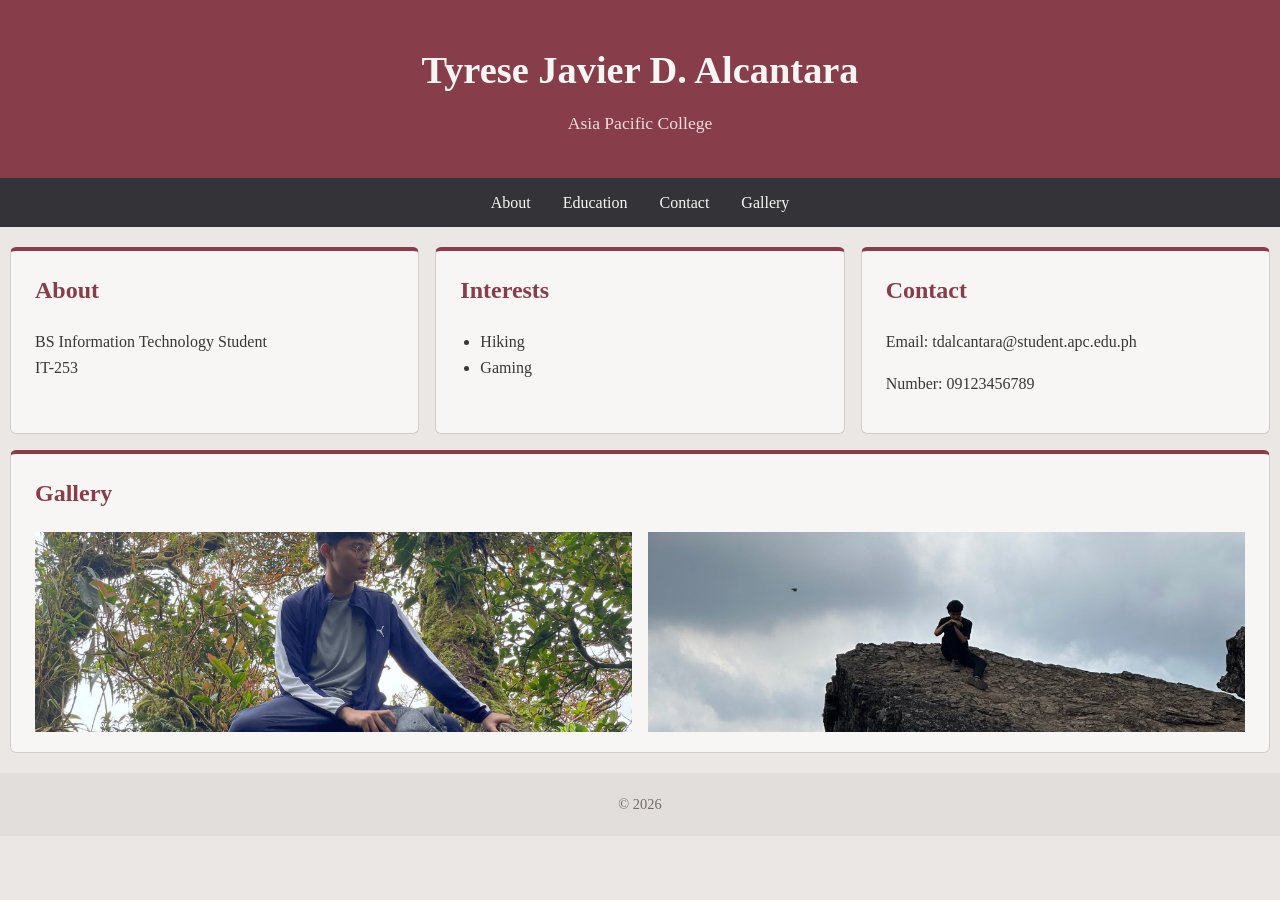
==== home/index.html @ 0e6e5402 "Update index.html" ====
<!DOCTYPE html>
<html lang="en">
<head>
  <meta charset="UTF-8">
  <meta name="viewport" content="width=device-width, initial-scale=1">
  <title>WEBRPROG Website</title>
  <link rel="stylesheet" href="css/mystyle.css">
</head>
<body>

  <header>
    <h1>Tyrese Javier D. Alcantara</h1>
    <p>Asia Pacific College</p>
  </header>

  <nav>
    <a href="#about">About</a>
    <a href="#interests">Education</a>
    <a href="#contact">Contact</a>
    <a href="#gallery">Gallery</a>
  </nav>

  <main>

    <section id="about">
      <h2>About</h2>
      <p>
        BS Information Technology Student
        <br>
        IT-253
    </section>

    <section id="interests">
      <h2>Interests</h2>
      <ul>
        <li>Hiking</li>
        <li>Gaming</li>
      </ul>
    </section>

    <section id="contact">
      <h2>Contact</h2>
      <p>Email: tdalcantara@student.apc.edu.ph</p>
      <p>Number: 09123456789</p>
    </section>

    <section id="gallery">
      <h2>Gallery</h2>
      <div class="gallery">
        <img src="images/image1.jpg" alt="Image 1" class="gallery-item">
        <img src="images/image2.jpg" alt="Image 2" class="gallery-item">
      </div>
    </section>

  </main>

  <footer>
    &copy; 2026
  </footer>

</body>
</html>
---- home/css/mystyle.css ----
* {
  box-sizing: border-box;
}

body {
  margin: 0;
  font-family: Georgia, "Times New Roman", serif;
  line-height: 1.6;
  color: #393638;
  background-color: #EAE7E5;
}

header {
  background-color: #873D4A;
  color: #F8F6F4;
  padding: 40px 20px;
  text-align: center;
}

header h1 {
  margin: 0 0 8px 0;
  font-size: 2.4rem;
}

header p {
  margin: 0;
  font-size: 1.1rem;
  color: #F0DEDF;
}

nav {
  background-color: #343438;
  text-align: center;
  padding: 12px;
}

nav a {
  color: #F8F6F4;
  text-decoration: none;
  margin: 0 14px;
  transition: color 0.3s ease;
}

nav a:hover {
  color: #D99AA2;
  text-decoration: underline;
}

main {
  display: flex;
  flex-wrap: wrap;
  justify-content: center;
  gap: 16px;
  margin: 20px 0;
  padding: 0 10px;
}

section {
  background-color: #F8F6F4;
  border: 1px solid #D2CDCB;
  border-top: 4px solid #873D4A;
  border-radius: 6px;
  padding: 20px 24px;
  flex: 1 1 300px;
  max-width: 450px;
}

section h2 {
  margin-top: 0;
  color: #873D4A;
}

ul {
  padding-left: 20px;
}

#gallery {
  flex: 1 1 100%;
  max-width: none;
}

.gallery {
  display: flex;
  flex-wrap: wrap;
  gap: 16px;
}

.gallery-item {
  flex: 1 1 200px;
  height: 200px;
  background-color: #D2CDCB;
  color: #393638;
  display: flex;
  align-items: center;
  justify-content: center;
  object-fit: cover;
}

footer {
  text-align: center;
  padding: 20px;
  font-size: 0.9rem;
  color: #716A6B;
  background-color: #E2DEDC;
}
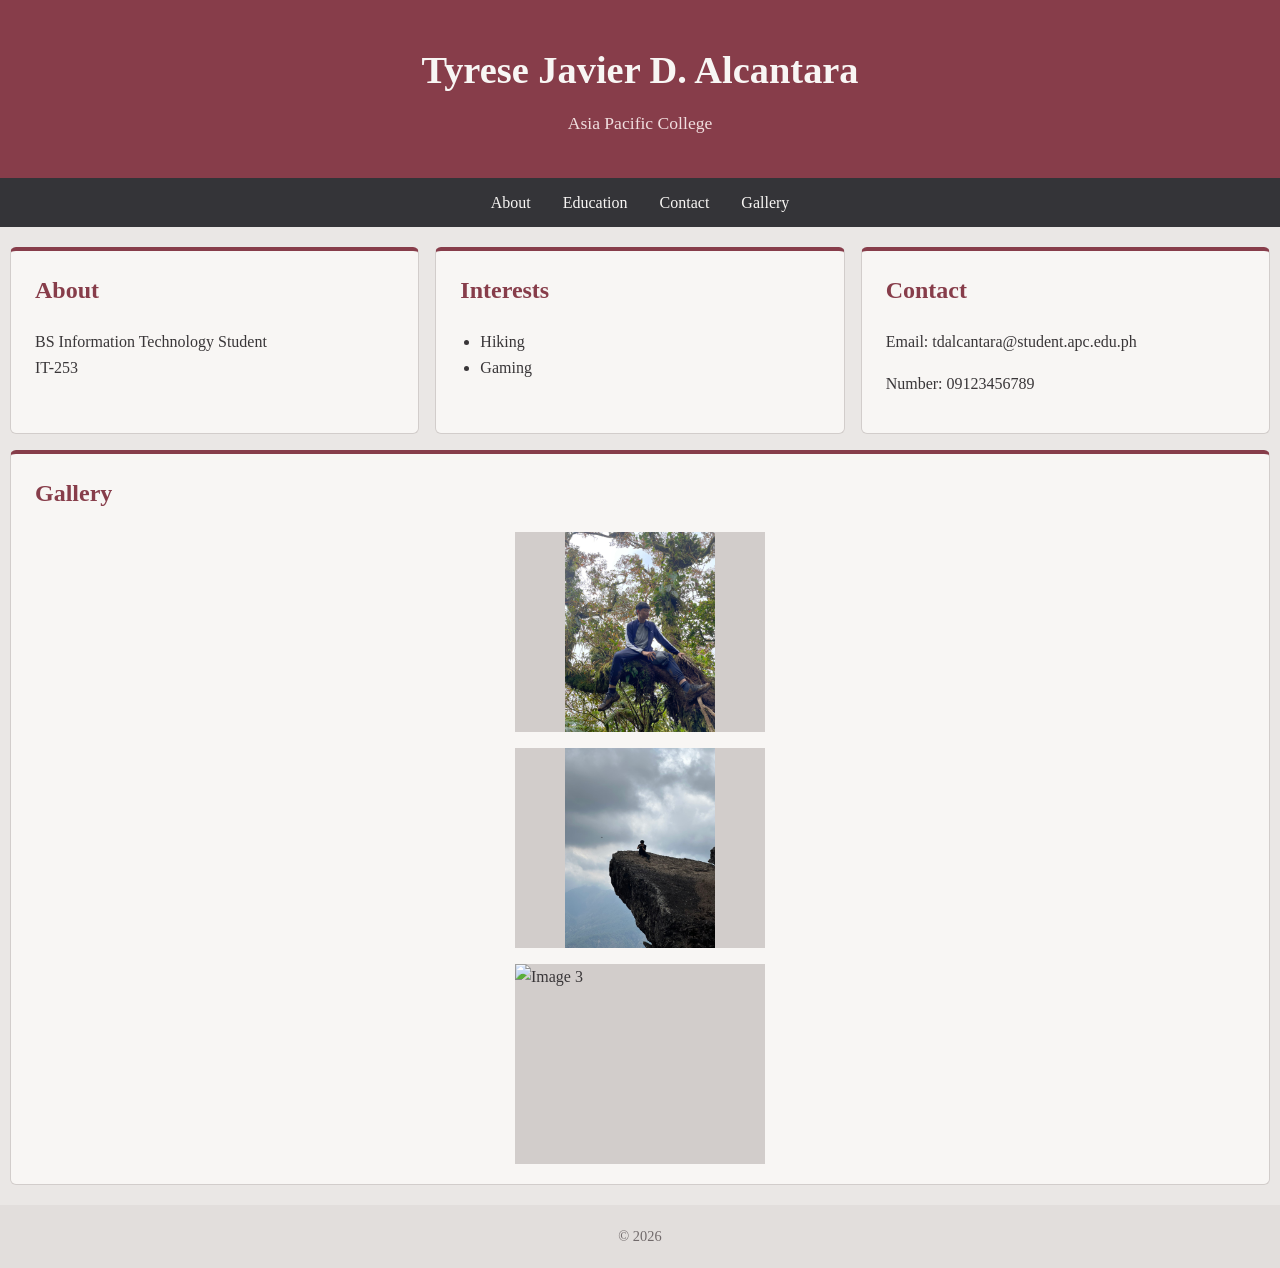
==== commit 228b83da: "Add third image to gallery section" ====
--- a/home/index.html
+++ b/home/index.html
@@ -49,6 +49,7 @@
       <div class="gallery">
         <img src="images/image1.jpg" alt="Image 1" class="gallery-item">
         <img src="images/image2.jpg" alt="Image 2" class="gallery-item">
+        <img src="images/image3.jpg" alt="Image 3" class="gallery-item">
       </div>
     </section>
 
--- a/home/css/mystyle.css
+++ b/home/css/mystyle.css
@@ -83,18 +83,22 @@
 .gallery {
   display: flex;
   flex-wrap: wrap;
+  justify-content: center;
   gap: 16px;
+  width: fit-content;
+  max-width: 100%;
+  margin: 0 auto;
 }
 
 .gallery-item {
-  flex: 1 1 200px;
+  flex: 0 1 250px;
   height: 200px;
   background-color: #D2CDCB;
   color: #393638;
   display: flex;
   align-items: center;
   justify-content: center;
-  object-fit: cover;
+  object-fit: contain;
 }
 
 footer {
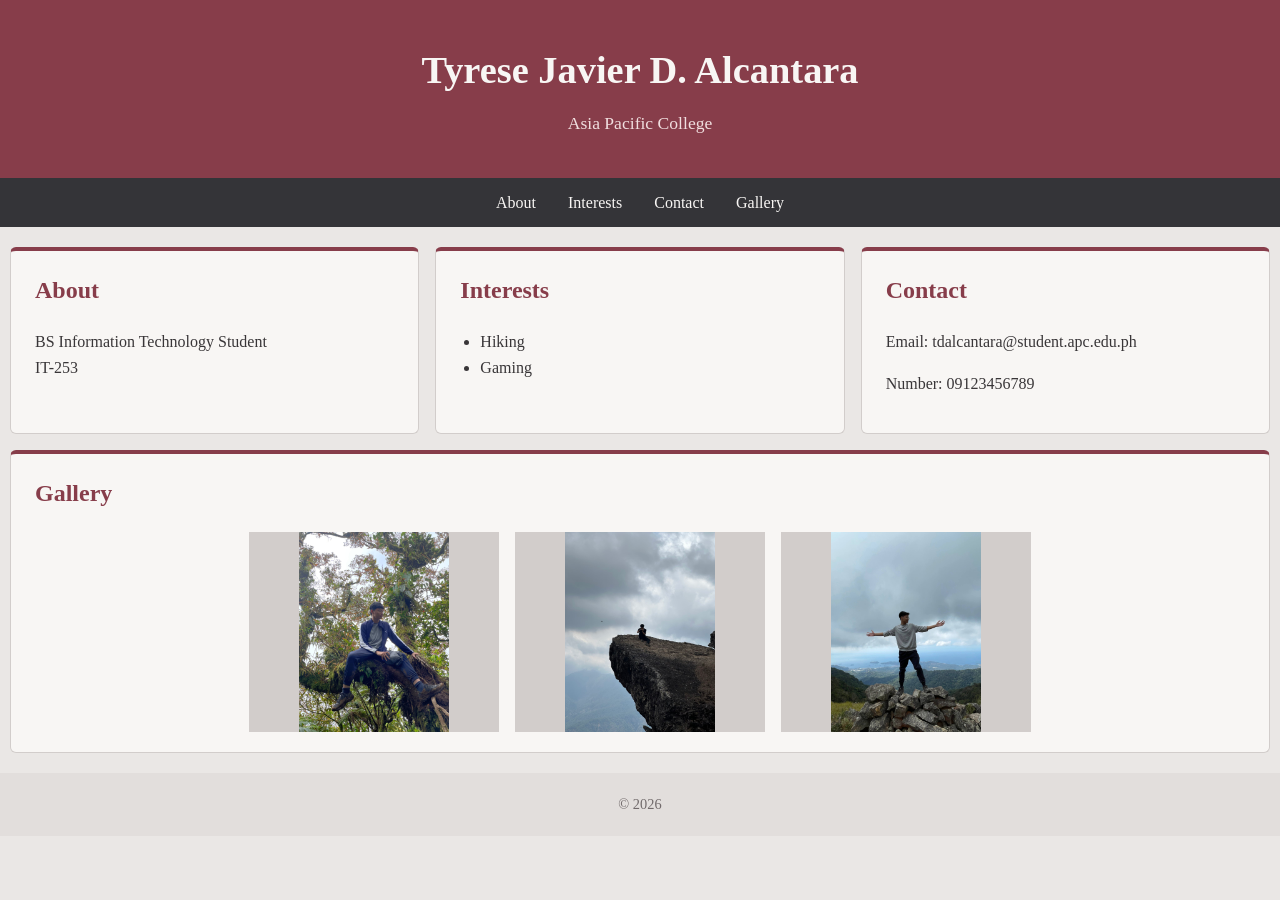
==== commit e1dc1277: "Change 'Education' link to 'Interests'" ====
--- a/home/index.html
+++ b/home/index.html
@@ -15,7 +15,7 @@
 
   <nav>
     <a href="#about">About</a>
-    <a href="#interests">Education</a>
+    <a href="#interests">Interests</a>
     <a href="#contact">Contact</a>
     <a href="#gallery">Gallery</a>
   </nav>
--- a/home/css/mystyle.css
+++ b/home/css/mystyle.css
@@ -85,13 +85,13 @@
   flex-wrap: wrap;
   justify-content: center;
   gap: 16px;
-  width: fit-content;
-  max-width: 100%;
+  max-width: 800px;
   margin: 0 auto;
 }
 
 .gallery-item {
   flex: 0 1 250px;
+  width: 250px;
   height: 200px;
   background-color: #D2CDCB;
   color: #393638;
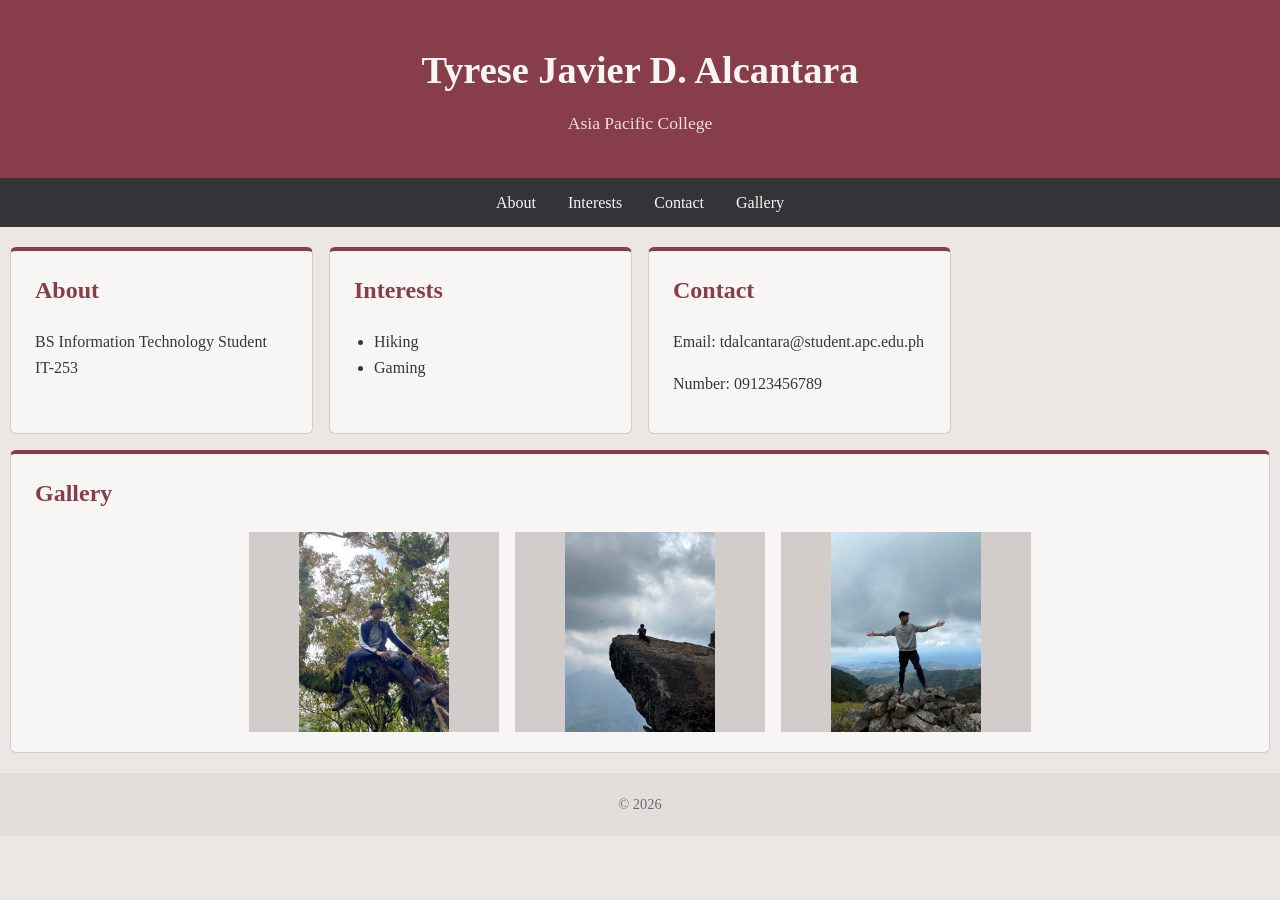
==== commit dc16035c: "Add closing paragraph tag in index.html" ====
--- a/home/index.html
+++ b/home/index.html
@@ -28,6 +28,7 @@
         BS Information Technology Student
         <br>
         IT-253
+      </p>
     </section>
 
     <section id="interests">
--- a/home/css/mystyle.css
+++ b/home/css/mystyle.css
@@ -48,9 +48,8 @@
 }
 
 main {
-  display: flex;
-  flex-wrap: wrap;
-  justify-content: center;
+  display: grid;
+  grid-template-columns: repeat(auto-fit, minmax(300px, 1fr));
   gap: 16px;
   margin: 20px 0;
   padding: 0 10px;
@@ -62,8 +61,6 @@
   border-top: 4px solid #873D4A;
   border-radius: 6px;
   padding: 20px 24px;
-  flex: 1 1 300px;
-  max-width: 450px;
 }
 
 section h2 {
@@ -76,8 +73,7 @@
 }
 
 #gallery {
-  flex: 1 1 100%;
-  max-width: none;
+  grid-column: 1 / -1;
 }
 
 .gallery {
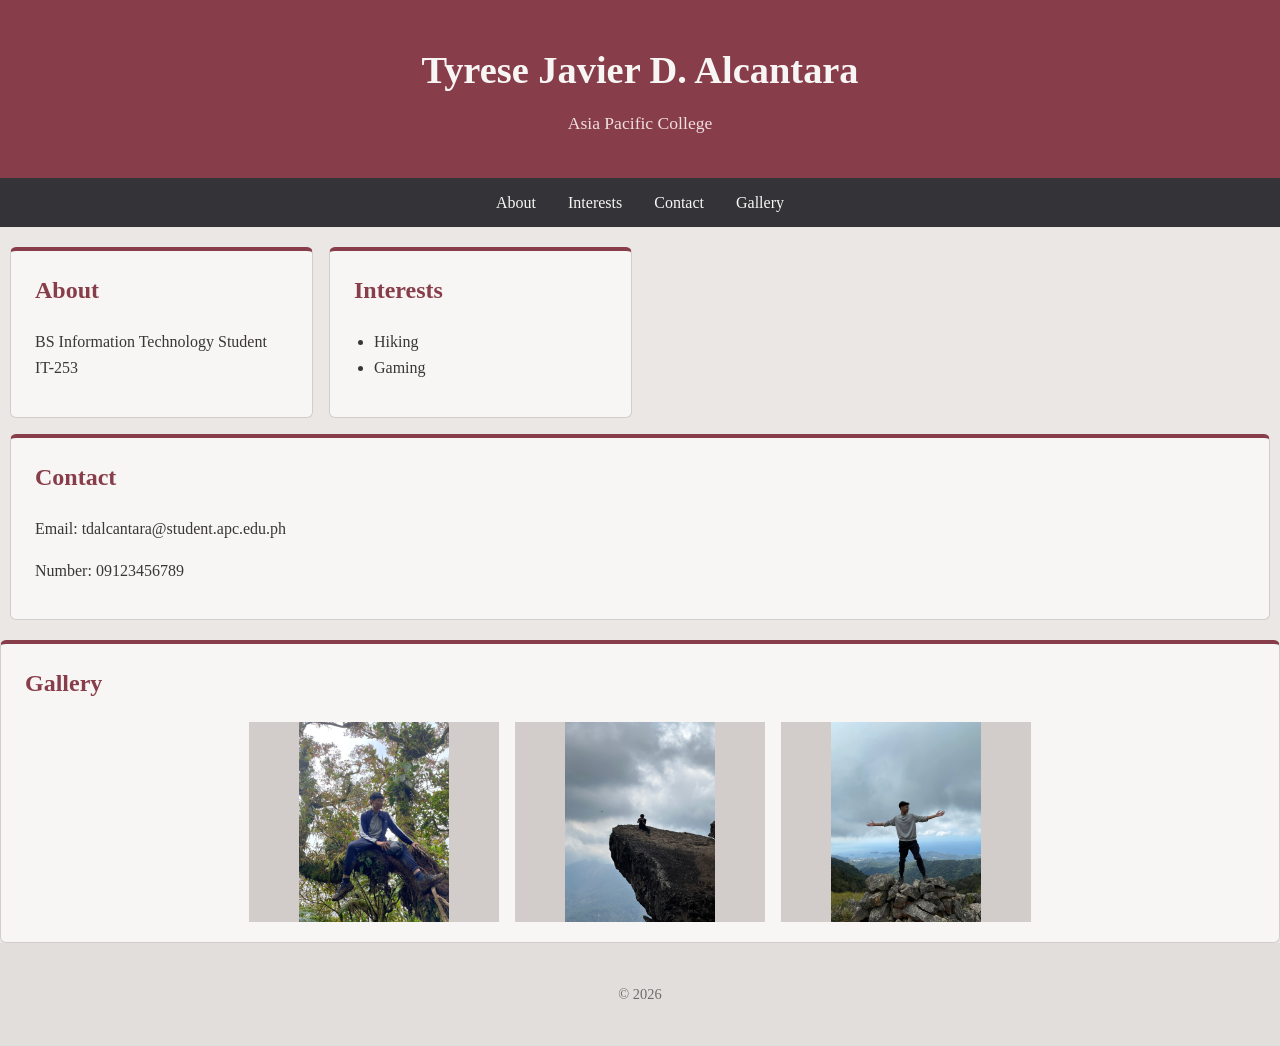
==== commit 7c88b012: "Move gallery section before footer in index.html Reorganized gallery section and footer placement." ====
--- a/home/index.html
+++ b/home/index.html
@@ -45,14 +45,18 @@
       <p>Number: 09123456789</p>
     </section>
 
-    <section id="gallery">
-      <h2>Gallery</h2>
-      <div class="gallery">
-        <img src="images/image1.jpg" alt="Image 1" class="gallery-item">
-        <img src="images/image2.jpg" alt="Image 2" class="gallery-item">
-        <img src="images/image3.jpg" alt="Image 3" class="gallery-item">
-      </div>
-    </section>
+  </main>
+
+  <section id="gallery">
+    <h2>Gallery</h2>
+    <div class="gallery">
+      <img src="images/image1.jpg" alt="Image 1" class="gallery-item">
+      <img src="images/image2.jpg" alt="Image 2" class="gallery-item">
+      <img src="images/image3.jpg" alt="Image 3" class="gallery-item">
+    </div>
+  </section>
+
+  <footer>
 
   </main>
 
--- a/home/css/mystyle.css
+++ b/home/css/mystyle.css
@@ -76,6 +76,10 @@
   grid-column: 1 / -1;
 }
 
+#contact {
+  grid-column: 1 / -1;
+}
+
 .gallery {
   display: flex;
   flex-wrap: wrap;
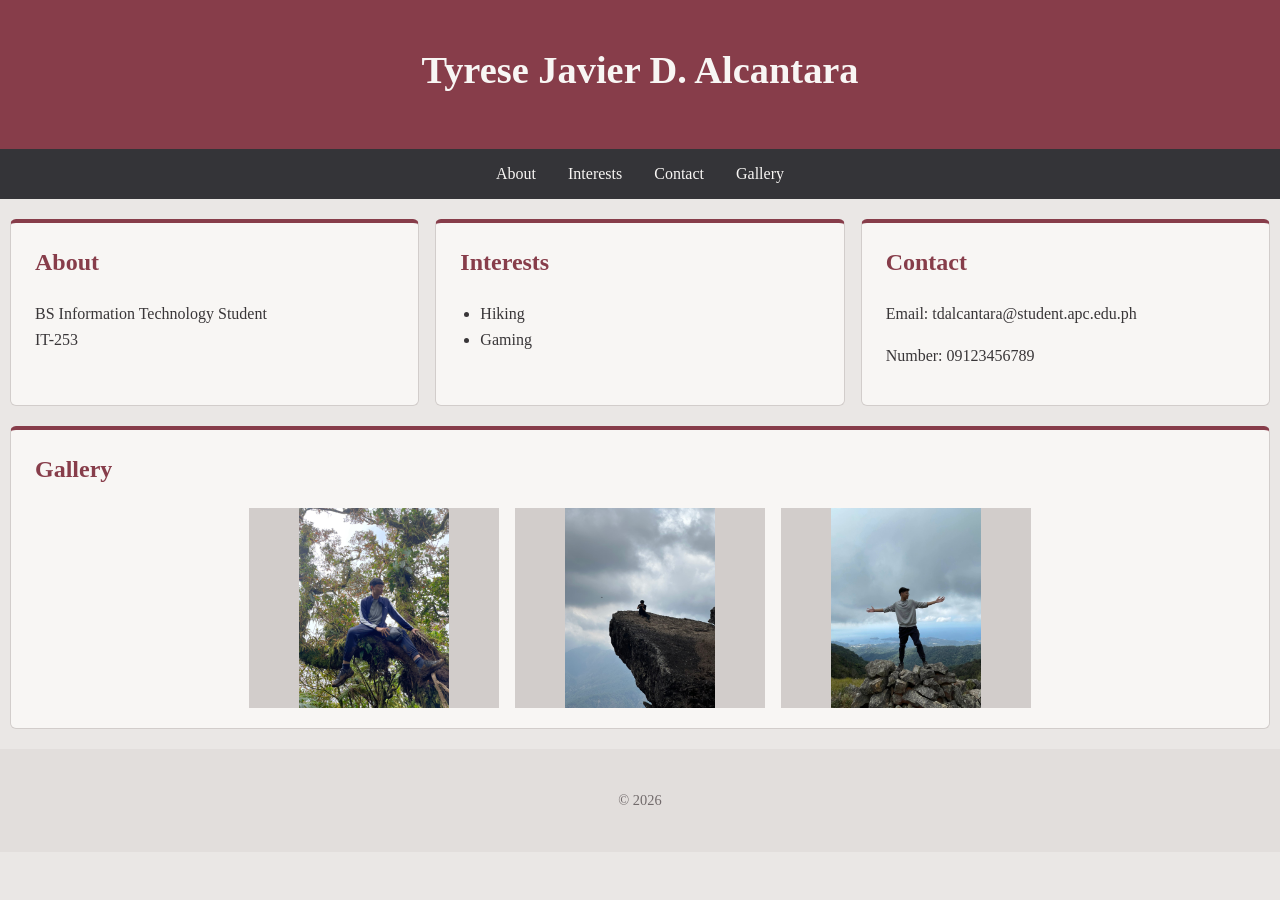
==== commit 49d59405: "Remove school name from header" ====
--- a/home/index.html
+++ b/home/index.html
@@ -10,7 +10,6 @@
 
   <header>
     <h1>Tyrese Javier D. Alcantara</h1>
-    <p>Asia Pacific College</p>
   </header>
 
   <nav>
--- a/home/css/mystyle.css
+++ b/home/css/mystyle.css
@@ -49,10 +49,16 @@
 
 main {
   display: grid;
-  grid-template-columns: repeat(auto-fit, minmax(300px, 1fr));
+  grid-template-columns: repeat(3, 1fr);
   gap: 16px;
   margin: 20px 0;
   padding: 0 10px;
+}
+
+@media (max-width: 800px) {
+  main {
+    grid-template-columns: 1fr;
+  }
 }
 
 section {
@@ -73,11 +79,7 @@
 }
 
 #gallery {
-  grid-column: 1 / -1;
-}
-
-#contact {
-  grid-column: 1 / -1;
+  margin: 0 10px 20px;
 }
 
 .gallery {
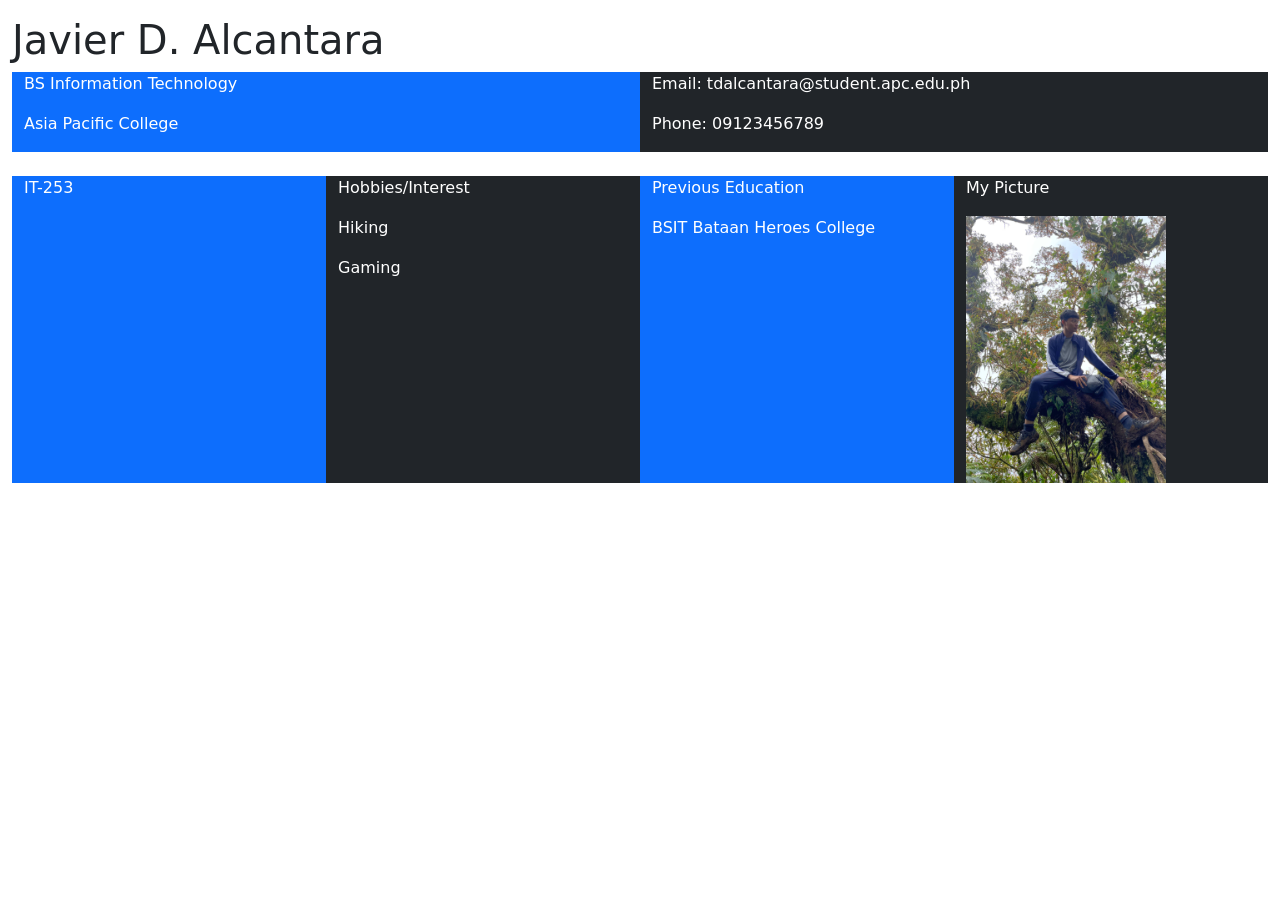
==== commit 625500c6: "Refactor index.html with Bootstrap layout Reorganized the layout and added Bootstrap classes for sty" ====
--- a/home/index.html
+++ b/home/index.html
@@ -1,67 +1,51 @@
 <!DOCTYPE html>
 <html lang="en">
 <head>
-  <meta charset="UTF-8">
-  <meta name="viewport" content="width=device-width, initial-scale=1">
-  <title>WEBRPROG Website</title>
-  <link rel="stylesheet" href="css/mystyle.css">
+    <title>First WEBPROG Website</title>
+    <meta charset="utf-8">
+    <meta name="viewport" content="width=device-width, initial-scale=1">
+    <link href="https://cdn.jsdelivr.net/npm/bootstrap@5.3.8/dist/css/bootstrap.min.css" rel="stylesheet">
+    <script src="https://cdn.jsdelivr.net/npm/bootstrap@5.3.8/dist/js/bootstrap.bundle.min.js"></script>
 </head>
+
 <body>
-
-  <header>
-    <h1>Tyrese Javier D. Alcantara</h1>
-  </header>
-
-  <nav>
-    <a href="#about">About</a>
-    <a href="#interests">Interests</a>
-    <a href="#contact">Contact</a>
-    <a href="#gallery">Gallery</a>
-  </nav>
-
-  <main>
-
-    <section id="about">
-      <h2>About</h2>
-      <p>
-        BS Information Technology Student
-        <br>
-        IT-253
-      </p>
-    </section>
-
-    <section id="interests">
-      <h2>Interests</h2>
-      <ul>
-        <li>Hiking</li>
-        <li>Gaming</li>
-      </ul>
-    </section>
-
-    <section id="contact">
-      <h2>Contact</h2>
-      <p>Email: tdalcantara@student.apc.edu.ph</p>
-      <p>Number: 09123456789</p>
-    </section>
-
-  </main>
-
-  <section id="gallery">
-    <h2>Gallery</h2>
-    <div class="gallery">
-      <img src="images/image1.jpg" alt="Image 1" class="gallery-item">
-      <img src="images/image2.jpg" alt="Image 2" class="gallery-item">
-      <img src="images/image3.jpg" alt="Image 3" class="gallery-item">
+    <div class="container-fluid mt-3">
+      <h1>Javier D. Alcantara</h1>
+      <div class="container-fluid">
+        <div class="row">
+          <div class="col-md bg-primary text-white">
+            <p>BS Information Technology</p>
+            <p>Asia Pacific College</p>
+          </div>
+          <div class="col-md bg-dark text-white">
+            <p>Email: tdalcantara@student.apc.edu.ph</p>
+            <p>Phone: 09123456789</p>
+          </div>
+        </div>  
+      </div>
+      <br>
+      
+      <div class="container-fluid">
+        <div class="row">
+          <div class="col-md bg-primary text-white">
+            <p>IT-253</p>
+          </div>
+          <div class="col-md bg-dark text-white">
+            <p>Hobbies/Interest</p>
+            <p>Hiking</p>
+            <p>Gaming</p>
+          </div>
+          <div class="col-md bg-primary text-white">
+              <p>Previous Education</p>
+              <p>BSIT Bataan Heroes College</p>
+          </div>
+          <div class="col-md bg-dark text-white">
+             <p>My Picture</p>
+             <img src="images/image1.jpg" alt="My Picture" width="200">
+          </div>
+        </div>  
+      </div>
     </div>
-  </section>
-
-  <footer>
-
-  </main>
-
-  <footer>
-    &copy; 2026
-  </footer>
 
 </body>
 </html>
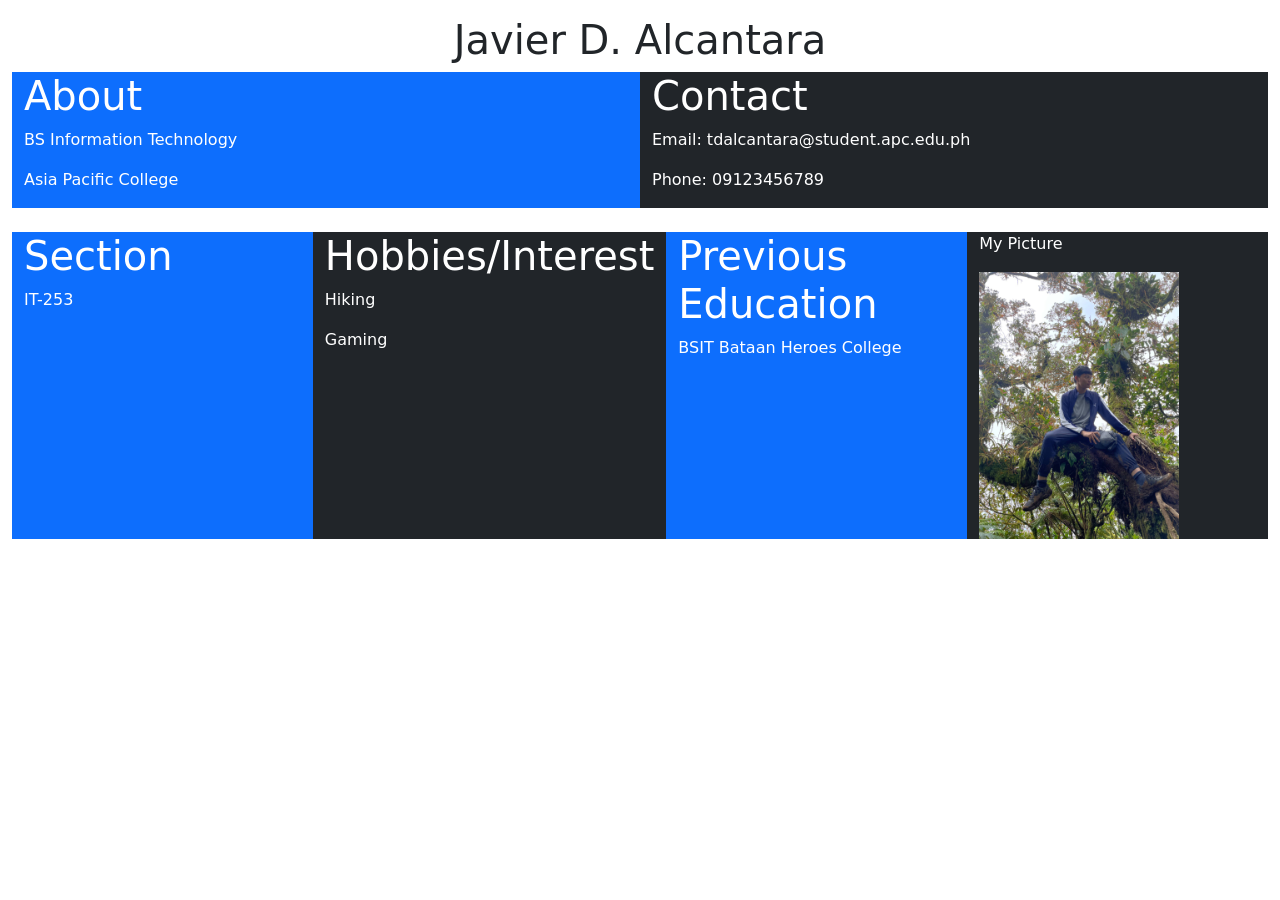
==== commit 605a03f6: "Enhance headings in index.html for clarity Updated headings for better structure and clarity." ====
--- a/home/index.html
+++ b/home/index.html
@@ -10,14 +10,16 @@
 
 <body>
     <div class="container-fluid mt-3">
-      <h1>Javier D. Alcantara</h1>
+      <h1 style="text-align: center;">Javier D. Alcantara</h1>
       <div class="container-fluid">
         <div class="row">
           <div class="col-md bg-primary text-white">
+            <h1>About</h1>
             <p>BS Information Technology</p>
             <p>Asia Pacific College</p>
           </div>
           <div class="col-md bg-dark text-white">
+            <h1>Contact</h1>
             <p>Email: tdalcantara@student.apc.edu.ph</p>
             <p>Phone: 09123456789</p>
           </div>
@@ -28,15 +30,16 @@
       <div class="container-fluid">
         <div class="row">
           <div class="col-md bg-primary text-white">
+            <h1>Section</h1>
             <p>IT-253</p>
           </div>
           <div class="col-md bg-dark text-white">
-            <p>Hobbies/Interest</p>
+            <h1>Hobbies/Interest</h1>
             <p>Hiking</p>
             <p>Gaming</p>
           </div>
           <div class="col-md bg-primary text-white">
-              <p>Previous Education</p>
+              <h1>Previous Education</h1>
               <p>BSIT Bataan Heroes College</p>
           </div>
           <div class="col-md bg-dark text-white">
